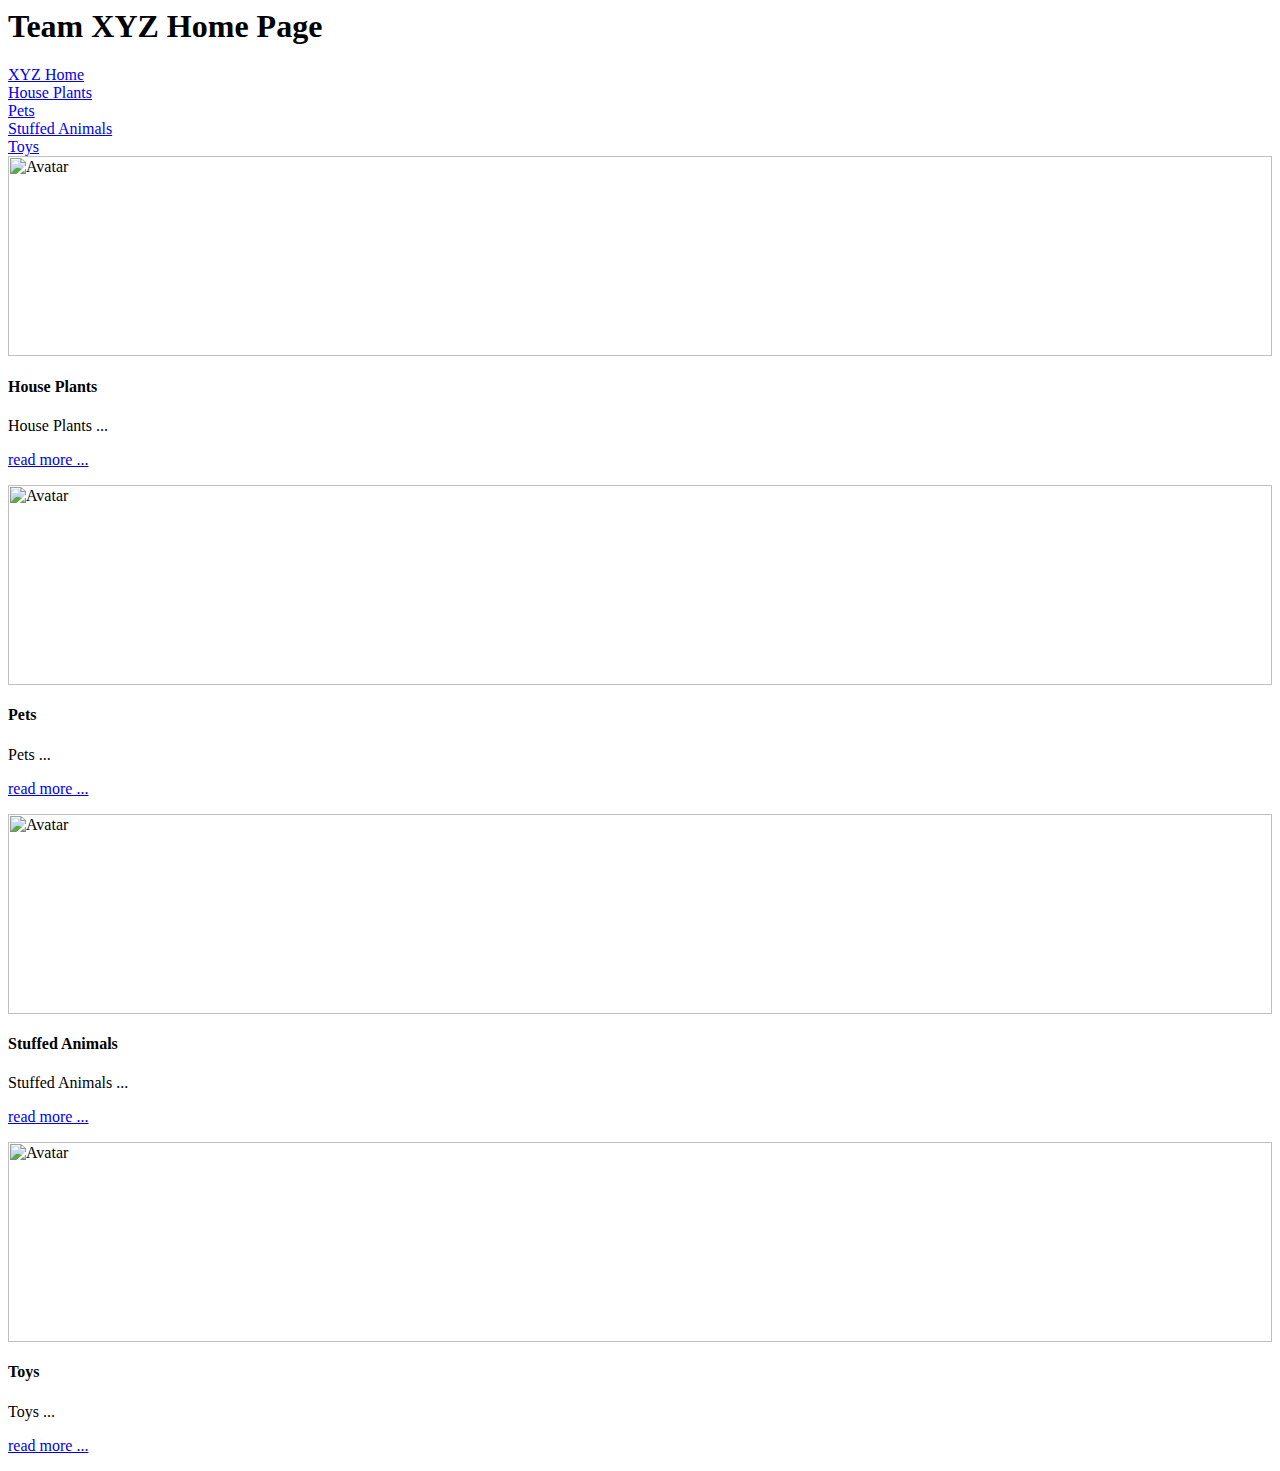
==== index.html @ 715a0dec "Update index.html" ====
<title>Team Page Title</title>
<link rel="stylesheet" href="styles/main.css">
</head>
<body>
	<div class="container">
		<h1>Team XYZ Home Page</h1>
		<div class="nav">
			<div class="nav-item"><a href="index.html">XYZ Home</a></div>
			<div class="nav-item"><a href="house-plants.html">House Plants</a></div>
			<div class="nav-item"><a href="pets.html">Pets</a></div>
			<div class="nav-item"><a href="stuffed-animals.html">Stuffed Animals</a></div>
			<div class="nav-item"><a href="toys.html">Toys</a></div>
		</div>
		<div class="cards">
			<div class="card">
			  <img src="images/house-plant.jpg" alt="Avatar" style="width:100%; height: 200px;">
			  <div class="card-container">
			    <h4><b>House Plants</b></h4> 
			    <p>House Plants ...</p>
			    <p><a href="house-plants.html">read more ...</a></p> 
			  </div>
			</div>
			<div class="card">
			  <img src="images/pet.jpg" alt="Avatar" style="width:100%; height: 200px;">
			  <div class="card-container">
			    <h4><b>Pets</b></h4> 
			    <p>Pets ...</p>
			    <p><a href="pets.html">read more ...</a></p>
			  </div>
			</div>
			<div class="card">
			  <img src="images/stuffed-animal.jpg" alt="Avatar" style="width:100%; height: 200px;">
			  <div class="card-container">
			    <h4><b>Stuffed Animals</b></h4> 
			    <p>Stuffed Animals ...</p>
			    <p><a href="stuffed-animals.html">read more ...</a></p>
			  </div>
			</div>
			<div class="card">
			  <img src="images/toys.jpg" alt="Avatar" style="width:100%; height: 200px;">
			  <div class="card-container">
			    <h4><b>Toys</b></h4> 
			    <p>Toys ...</p>
			    <p><a href="toys.html">read more ...</a></p>
			  </div>
			</div>
		</div>
	</div>
</body>
</html>
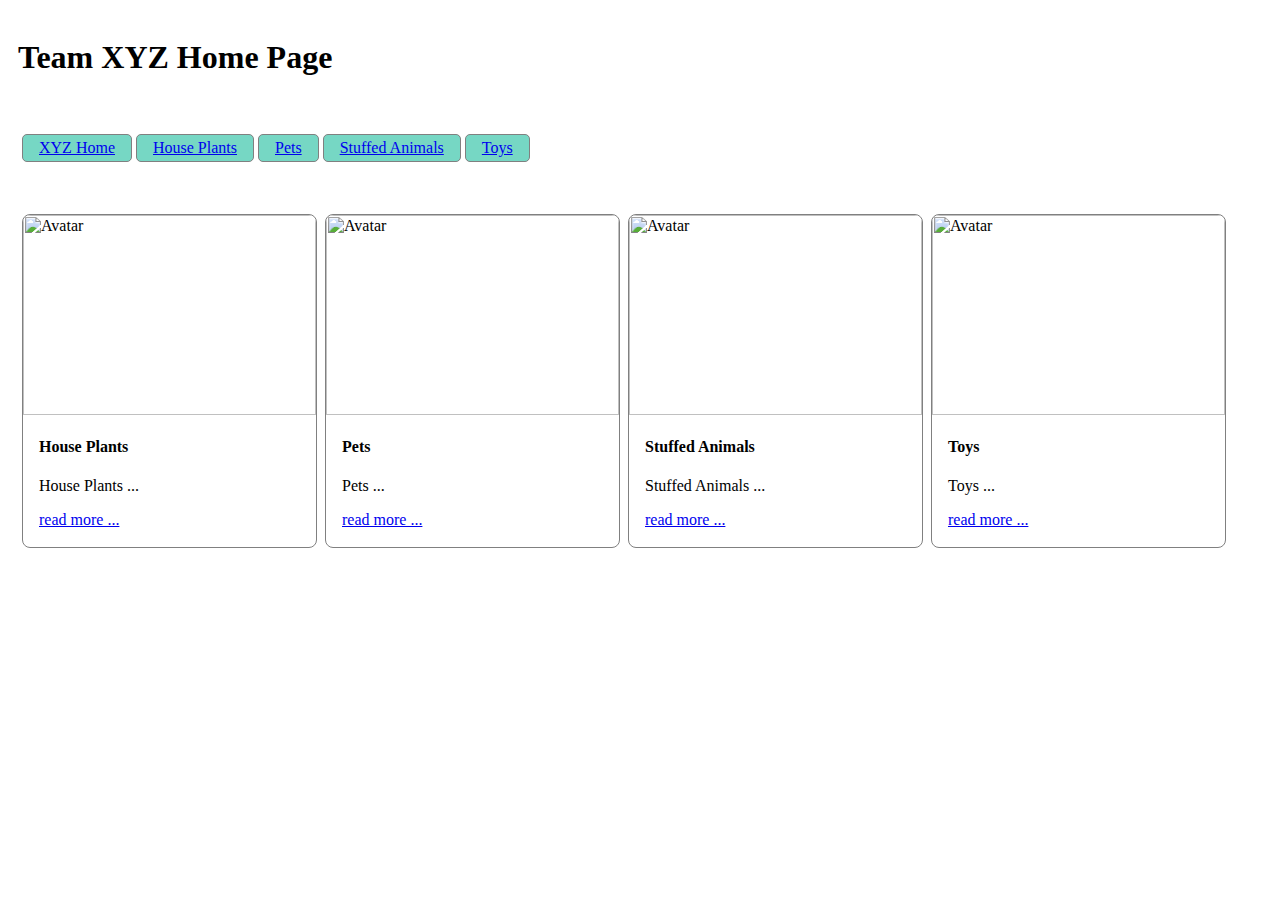
==== commit a2eb917c: "Update index.html" ====
--- a/index.html
+++ b/index.html
@@ -1,5 +1,6 @@
 <title>Team Page Title</title>
-<link rel="stylesheet" href="styles/main.css">
+		<!-- link to main stylesheet -->
+		<link rel="stylesheet" type="text/css" href="/css/main.css">
 </head>
 <body>
 	<div class="container">
--- a/css/main.css
+++ b/css/main.css
@@ -0,0 +1,81 @@
+@charset "ISO-8859-1";
+/*style for body of the page*/
+.container{
+	float: left;
+	display: grid;
+	grid-template-columns: auto;
+	padding: 10px;
+}
+
+/*style for div enclosing the top nav buttons*/
+.nav{
+	position: relative;
+	margin: 1rem 0 1rem 0;
+	padding: 1rem 0 1rem .25em;
+	width: 100%;
+}
+
+/*style for each button*/
+.nav-item{
+	margin: .25rem .25em .25rem 0;
+	float: left;
+	border: 1px solid gray;
+	border-radius: 5px;
+	padding: .25rem 1rem .25rem 1rem;
+	background-color:  #76d7c4;
+}
+
+/* style applied when you on mouse over the navigation button*/
+.nav-item:hover{
+	background-color:  #ff7043 ;
+	transition: 0.7s;
+}
+
+/* style for visited a tag*/
+a:visited{
+	text-decoration: none;
+}
+
+/* style for div enclosing the cards*/
+.cards{
+	display: flex;
+   	flex-wrap: wrap;
+}
+
+/*style for card element - box where each type is enclosed*/
+.card {
+ 	flex: 1 0 500px;
+   	box-sizing: border-box;
+   	margin: 1rem .25em;
+   	border: 1px solid gray;
+   	border-radius: 8px;
+}
+
+/* On mouse-over to the card element, add a deeper shadow */
+.card:hover {
+  box-shadow: 0 8px 16px 0 rgba(0,0,0,0.2);
+}
+
+/* Add some padding inside the card container - style where type name, read more link is defined */
+.card-container {
+  padding: 2px 16px;
+}
+
+/* Add rounded corners to the top left and the top right corner of the image */
+img {
+  border-radius: 8px 8px 0 0;
+}
+
+/*style for the changing layout when the width of the page is changed*/
+@media screen and (min-width: 40em) {
+    .card {
+       max-width: calc(50% -  1em);
+    }
+}
+
+/*style for the changing layout when the width of the page is changed*/
+@media screen and (min-width: 60em) {
+    .card {
+        max-width: calc(25% - 1em);
+    }
+}
